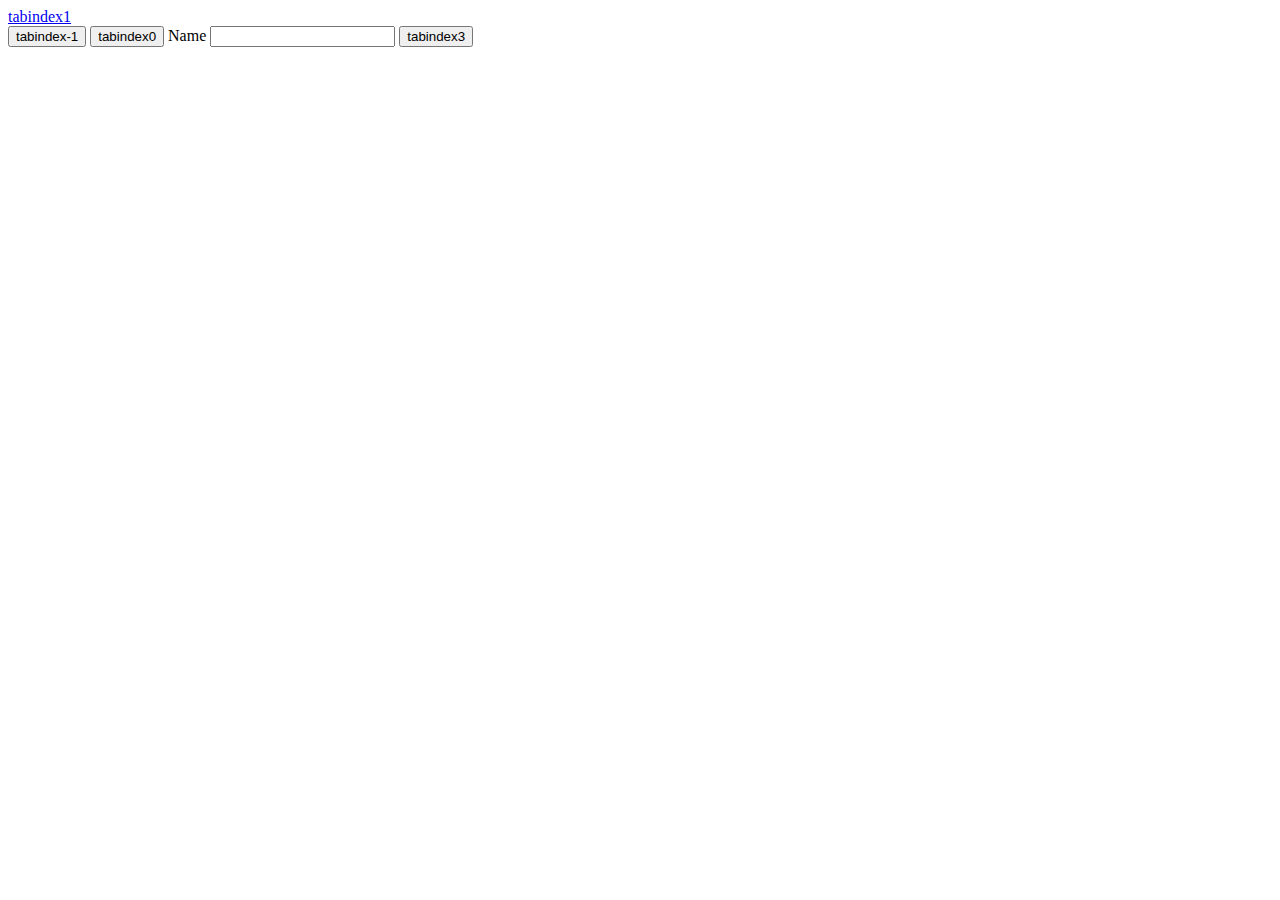
==== html/tabindex.html @ 49186960 "tabindex案例" ====
<!DOCTYPE html>
<html>
<head>
<meta charset="UTF-8">
<title>Insert title here</title>
</head>
<body>

<a href="http://webaim.org/" tabindex="1">tabindex1</a>
<form action="submit.htm" method="post">
<input type="submit" id="submitform1" tabindex="-1" value="tabindex-1">
<input type="submit" id="submitform0" tabindex="0" value="tabindex0">

<label for="name">Name</label>
<input type="text" id="name" tabindex="2">
<input type="submit" id="submitform" tabindex="3" value="tabindex3">
</form>

</body>
</html>
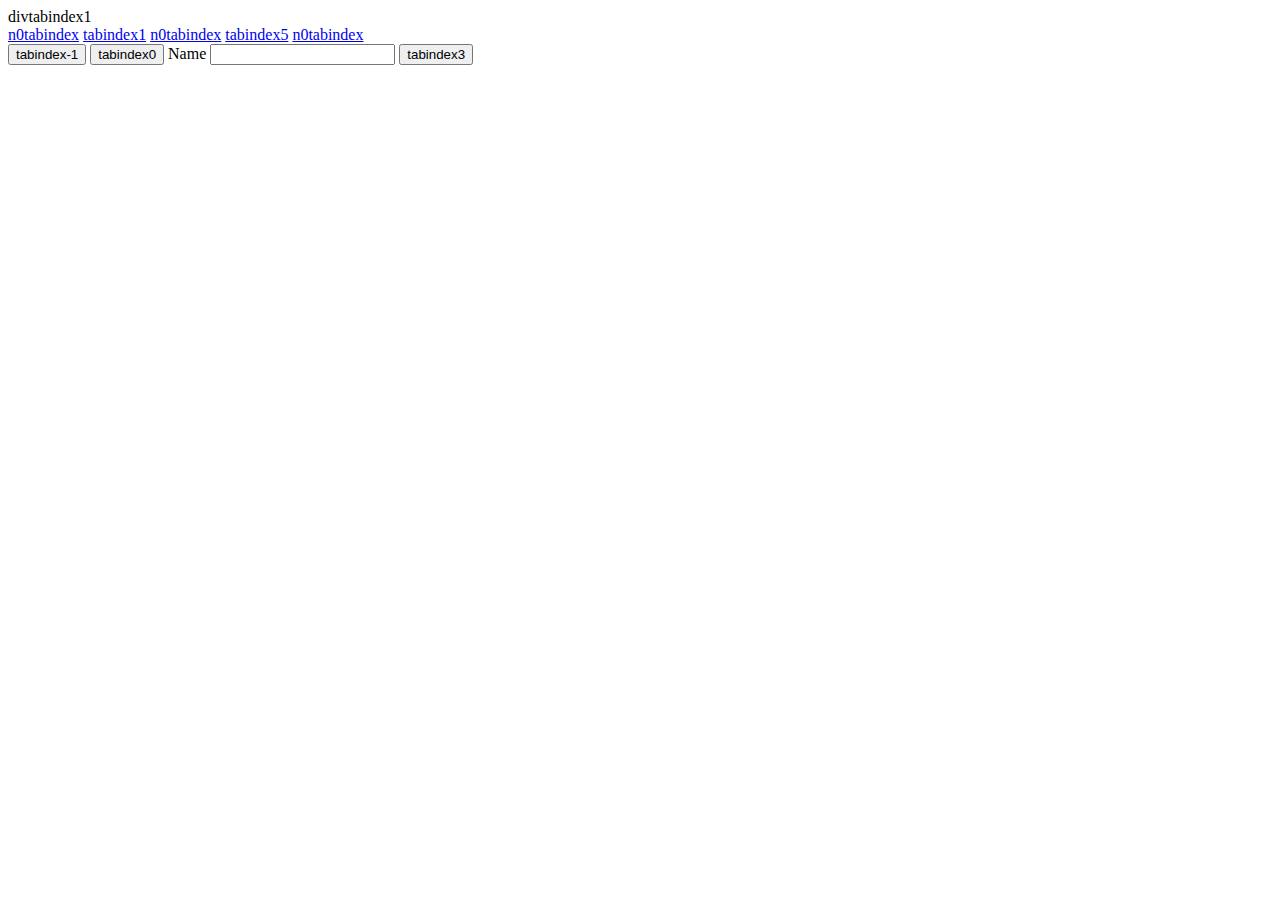
==== commit 9d8ab326: "增加" ====
--- a/html/tabindex.html
+++ b/html/tabindex.html
@@ -5,8 +5,12 @@
 <title>Insert title here</title>
 </head>
 <body>
-
+<div tabindex="-2"> divtabindex1</div>
+<a href="http://webaim.org/" >n0tabindex</a>
 <a href="http://webaim.org/" tabindex="1">tabindex1</a>
+<a href="http://webaim.org/" >n0tabindex</a>
+<a href="http://webaim.org/" tabindex="5">tabindex5</a>
+<a href="http://webaim.org/" >n0tabindex</a>
 <form action="submit.htm" method="post">
 <input type="submit" id="submitform1" tabindex="-1" value="tabindex-1">
 <input type="submit" id="submitform0" tabindex="0" value="tabindex0">
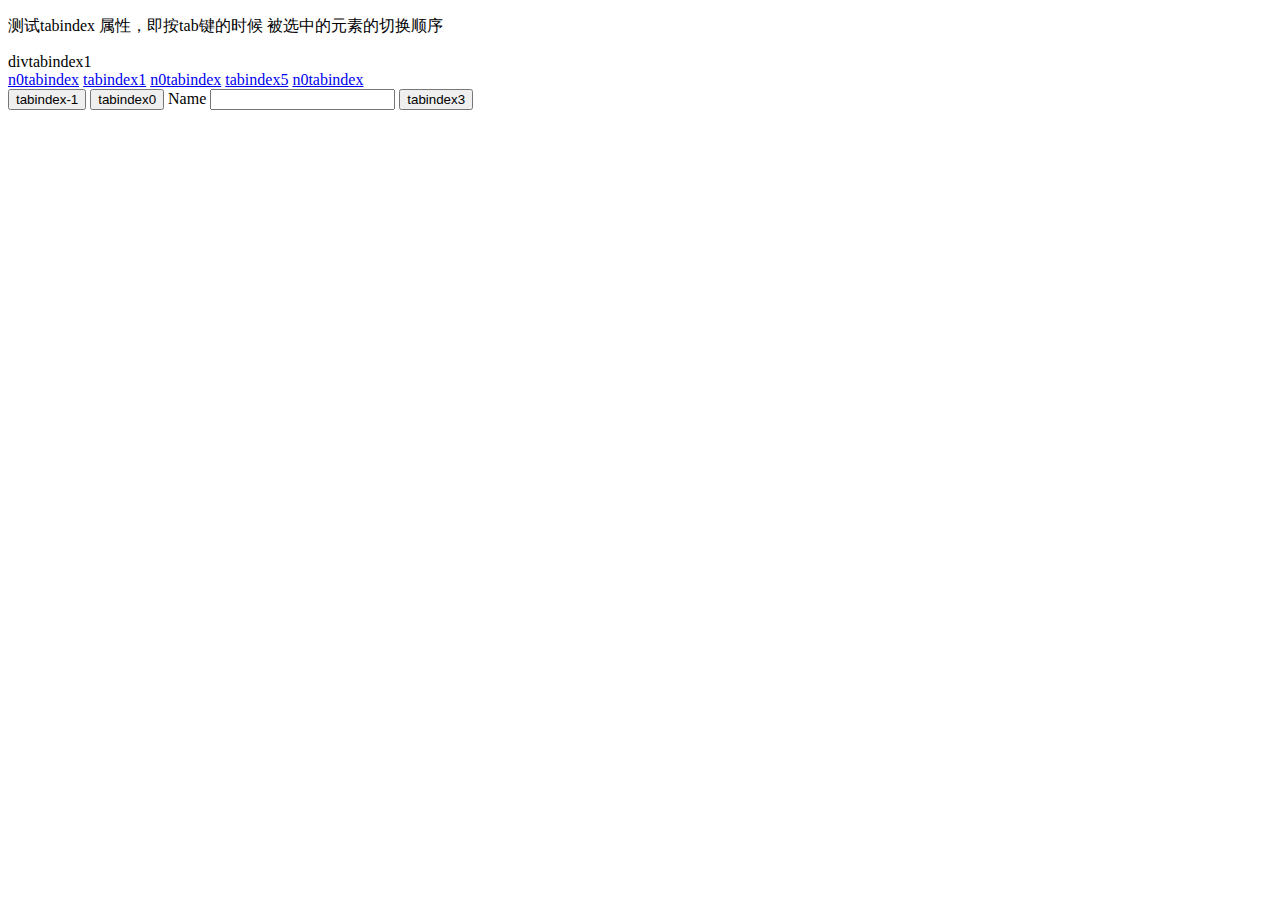
==== commit 593c6548: "tabindex 添加说明" ====
--- a/html/tabindex.html
+++ b/html/tabindex.html
@@ -5,6 +5,10 @@
 <title>Insert title here</title>
 </head>
 <body>
+<p>
+	测试tabindex 属性，即按tab键的时候 被选中的元素的切换顺序
+</p>
+
 <div tabindex="-2"> divtabindex1</div>
 <a href="http://webaim.org/" >n0tabindex</a>
 <a href="http://webaim.org/" tabindex="1">tabindex1</a>
